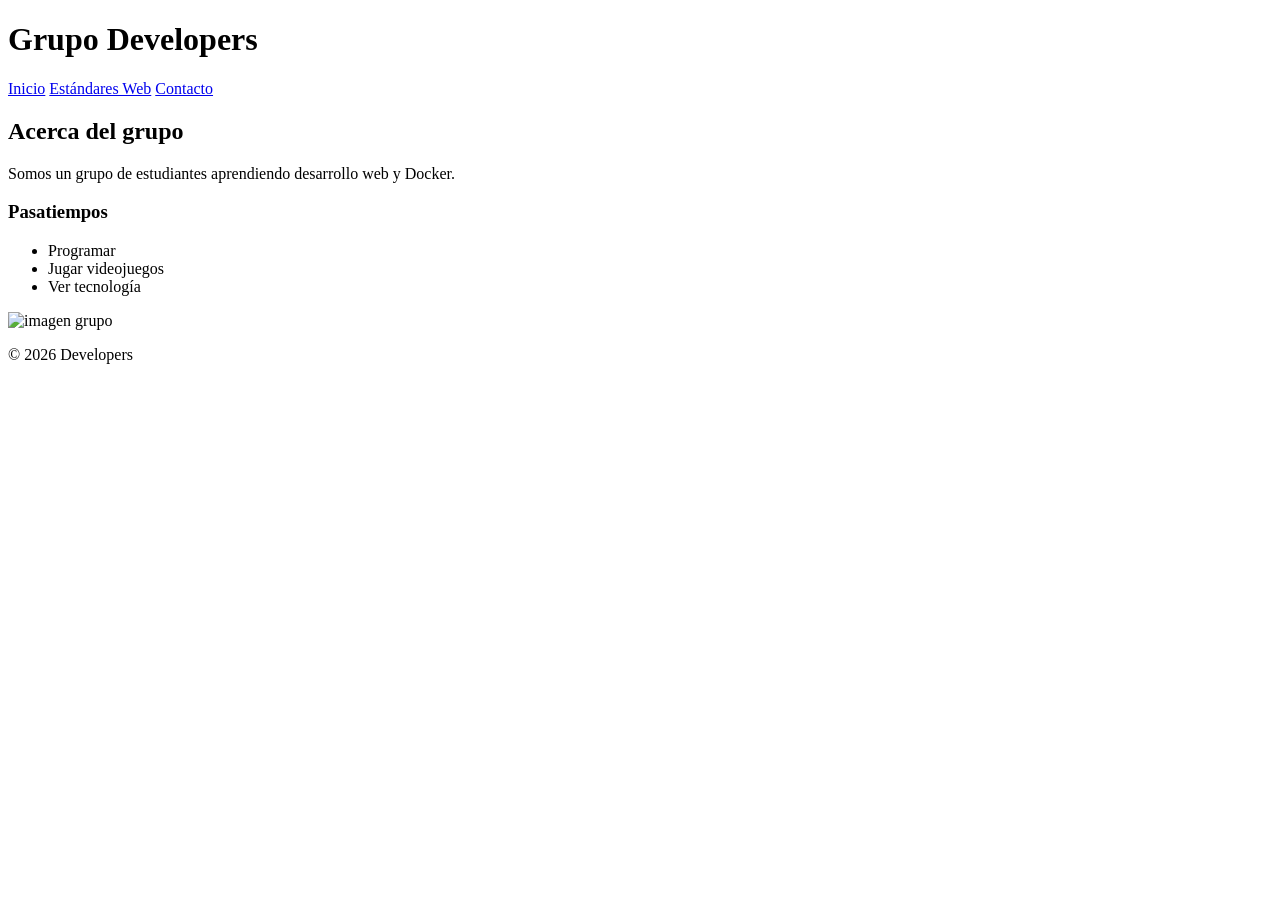
==== site/developers/index.html @ c8290a1a "Proyecto Apache con Virtual host" ====
<!DOCTYPE html>
<html lang="es">
<head>
    <meta charset="UTF-8">
    <title>Developers - Inicio</title>
    <link rel="stylesheet" href="css/style.css">
</head>
<body>

    <header>
        <h1>Grupo Developers</h1>
    </header>

    <nav>
        <a href="index.html">Inicio</a>
        <a href="webstandards.html">Estándares Web</a>
        <a href="contact.html">Contacto</a>
    </nav>

    <section>
        <h2>Acerca del grupo</h2>
        <p>Somos un grupo de estudiantes aprendiendo desarrollo web y Docker.</p>

        <h3>Pasatiempos</h3>
        <ul>
            <li>Programar</li>
            <li>Jugar videojuegos</li>
            <li>Ver tecnología</li>
        </ul>

        <img src="https://via.placeholder.com/300" alt="imagen grupo">
    </section>

    <footer>
        <p>© 2026 Developers</p>
    </footer>

    <script src="js/script.js"></script>
</body>
</html>
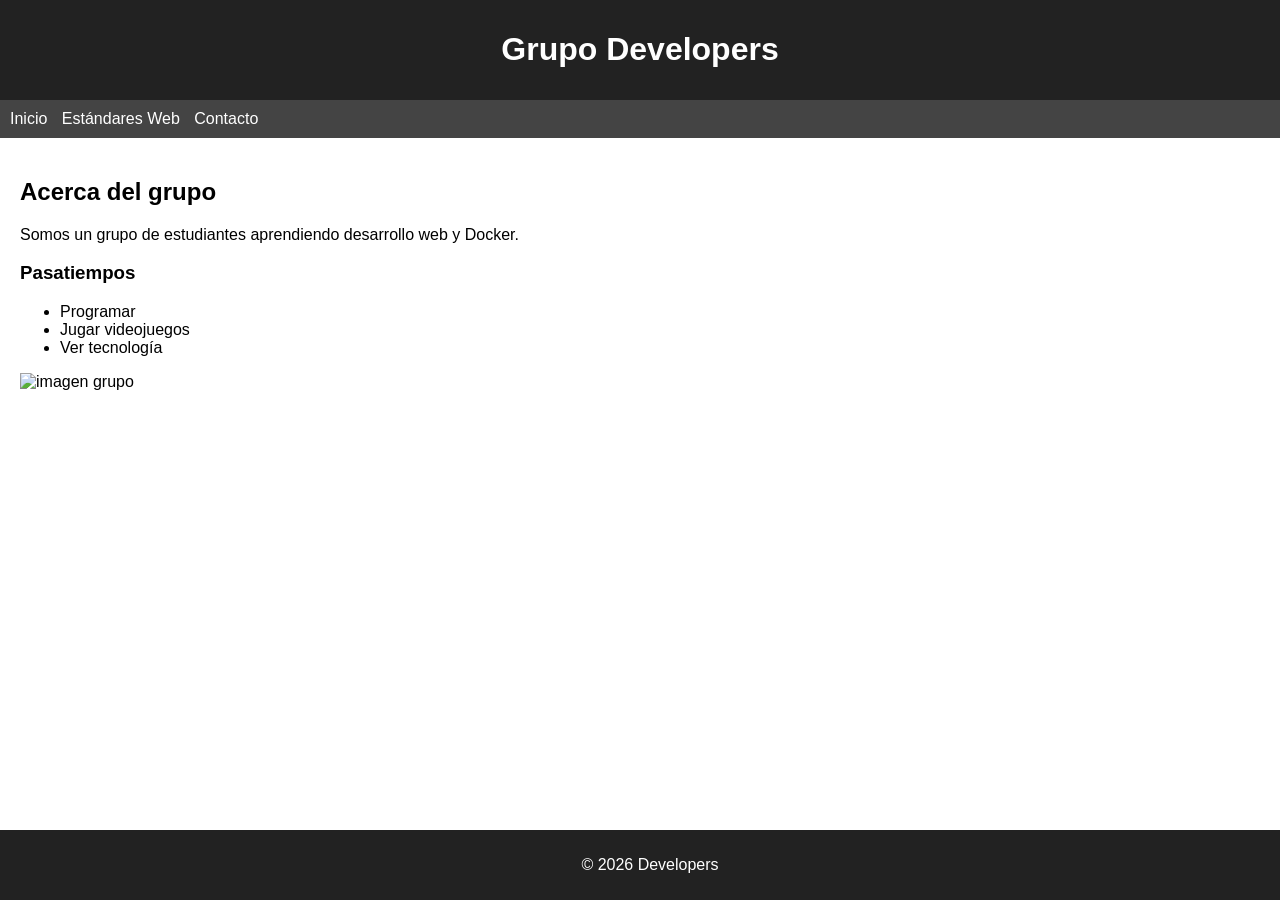
==== commit e39f0c56: "Arreglos" ====
--- a/site/developers/index.html
+++ b/site/developers/index.html
@@ -14,7 +14,7 @@
     <nav>
         <a href="index.html">Inicio</a>
         <a href="webstandards.html">Estándares Web</a>
-        <a href="contact.html">Contacto</a>
+        <a href="contacto.html">Contacto</a>
     </nav>
 
     <section>
--- a/site/developers/css/style.css
+++ b/site/developers/css/style.css
@@ -0,0 +1,36 @@
+body {
+    font-family: Arial;
+    margin: 0;
+}
+
+header {
+    background: #222;
+    color: white;
+    padding: 10px;
+    text-align: center;
+}
+
+nav {
+    background: #444;
+    padding: 10px;
+}
+
+nav a {
+    color: white;
+    margin-right: 10px;
+    text-decoration: none;
+}
+
+section {
+    padding: 20px;
+}
+
+footer {
+    background: #222;
+    color: white;
+    text-align: center;
+    padding: 10px;
+    position: fixed;
+    bottom: 0;
+    width: 100%;
+}
